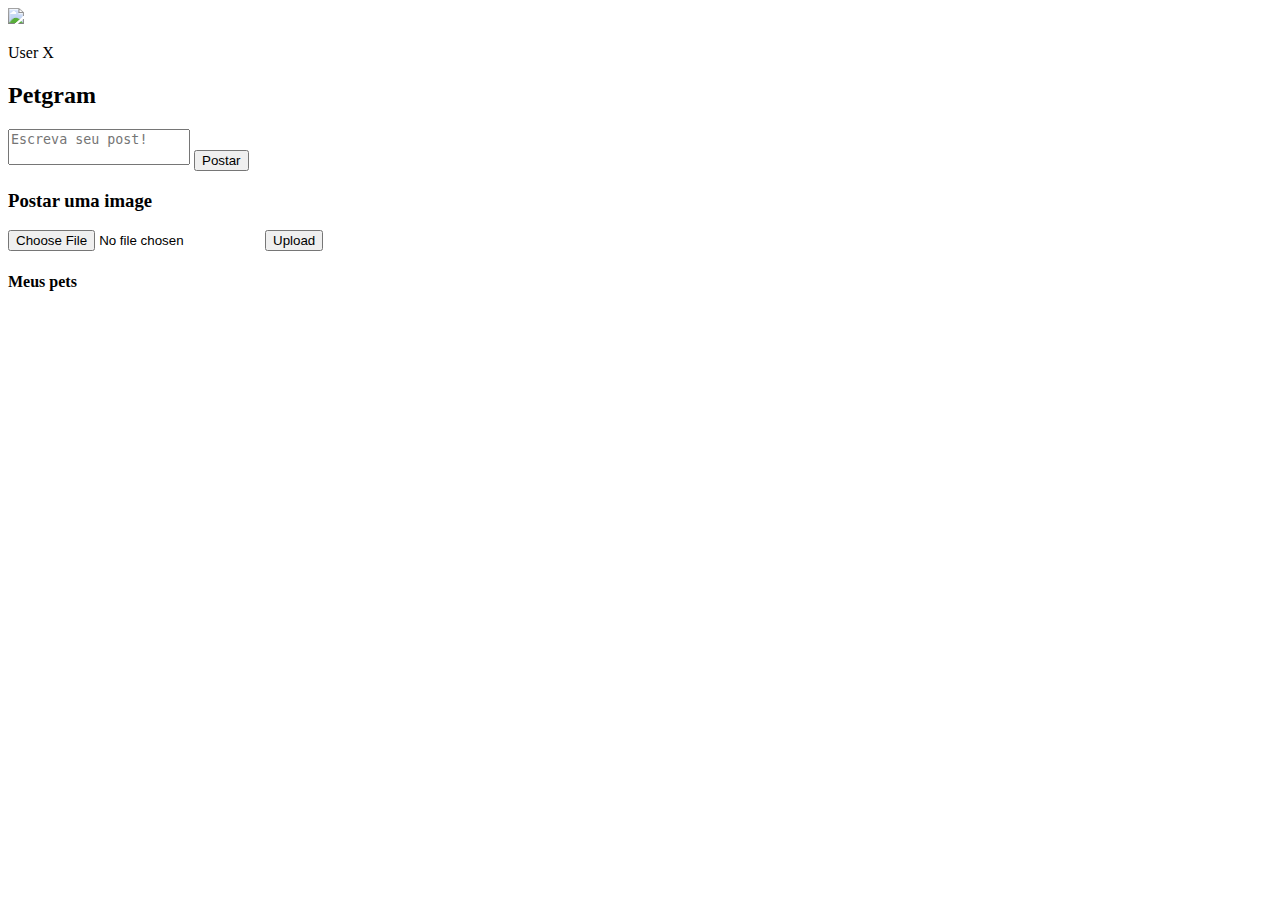
==== profile.html @ 99910baa "nao repare a bagunça" ====
<!DOCTYPE html>
<html>
  <head>
    <title>Petgram</title>
    <meta charset="utf-8">
    <link rel="stylesheet" href="https://stackpath.bootstrapcdn.com/bootstrap/4.1.3/css/bootstrap.min.css" integrity="sha384-MCw98/SFnGE8fJT3GXwEOngsV7Zt27NXFoaoApmYm81iuXoPkFOJwJ8ERdknLPMO" crossorigin="anonymous">
    <link rel="stylesheet" type="text/css" href="main.css">
  </head>
  <body>
    <div class="container-fluid">
      <div class="row">
        <div class="col-sm-3">
          <img src="http://placekitten.com/100/100">
          <p>User X</p>
        </div>
        <div class="col-sm-6">
          <h2>Petgram</h2>
          <textarea id="post-content" style="resize: none" placeholder="Escreva seu post!"></textarea>
          <button type="button" class="btn btn-primary" id="post-button">Postar</button>
        </div>

        <div class="col-sm-6">
          <h3>Postar uma image</h3>
          <input type="file" id="file-input">
          <button type="btn btn-primary" id="upload-button">Upload</button>
        </div>


      </div>
      <div class="row">
        <div class="col-sm-6 h-100">
          <h4>Meus pets</h4>
          <!-- container dos posts que virão via JS-->
          <ul id="posts-container">
          </ul>
        </div>
      </div>
    </div>


    <!-- Scripts -->
    <script src="https://code.jquery.com/jquery-3.3.1.slim.min.js" integrity="sha384-q8i/X+965DzO0rT7abK41JStQIAqVgRVzpbzo5smXKp4YfRvH+8abtTE1Pi6jizo" crossorigin="anonymous"></script>
    <script src="https://www.gstatic.com/firebasejs/5.3.0/firebase-app.js"></script>
    <script src="https://www.gstatic.com/firebasejs/5.3.0/firebase-database.js"></script>
    <script src="https://www.gstatic.com/firebasejs/5.3.0/firebase-storage.js"></script>
    <script src="firebase-config.js"></script>
    <script src="https://stackpath.bootstrapcdn.com/bootstrap/4.1.3/js/bootstrap.min.js" integrity="sha384-ChfqqxuZUCnJSK3+MXmPNIyE6ZbWh2IMqE241rYiqJxyMiZ6OW/JmZQ5stwEULTy" crossorigin="anonymous"></script>

    <script src="profile.js"></script>
  </body>
</html>
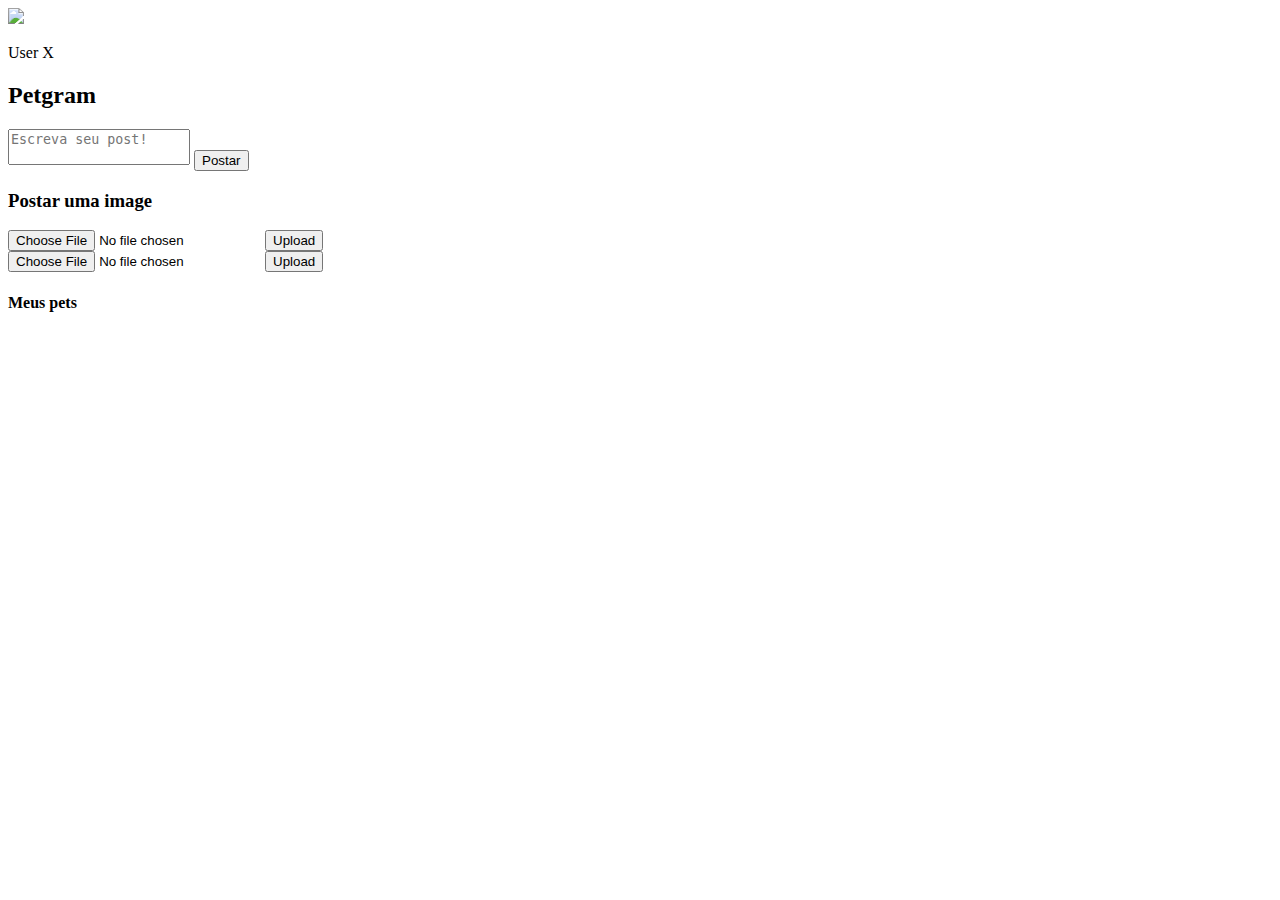
==== commit 437d0328: "ok Merge branch 'master' of https://github.com/maryfsc/rede-social" ====
--- a/profile.html
+++ b/profile.html
@@ -13,7 +13,7 @@
           <img src="http://placekitten.com/100/100">
           <p>User X</p>
         </div>
-        <div class="col-sm-6">
+        <div class="col-sm-2">
           <h2>Petgram</h2>
           <textarea id="post-content" style="resize: none" placeholder="Escreva seu post!"></textarea>
           <button type="button" class="btn btn-primary" id="post-button">Postar</button>
@@ -26,6 +26,12 @@
         </div>
 
 
+      </div>
+      <div class="row">
+        <div class="col-sm-3">
+          <input type="file" class="" id="file-input">
+          <button type="button" class="btn btn-primary" id="upload-button">Upload</button>
+        </div>
       </div>
       <div class="row">
         <div class="col-sm-6 h-100">
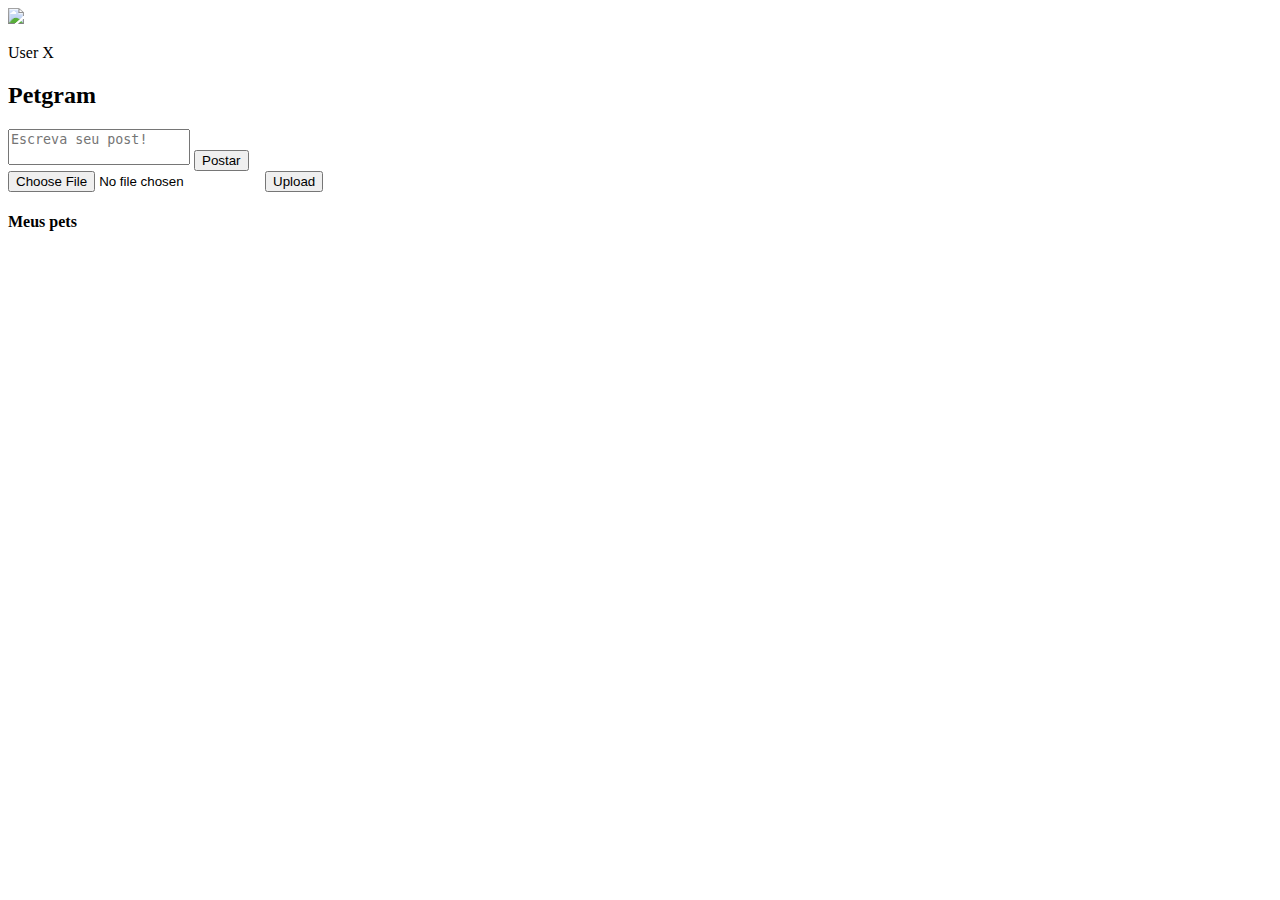
==== commit fe0f84d5: "Fazendo upload de imagens para Firebase usando timestamp." ====
--- a/profile.html
+++ b/profile.html
@@ -9,28 +9,18 @@
   <body>
     <div class="container-fluid">
       <div class="row">
-        <div class="col-sm-3">
+        <div class="col-lg-2">
           <img src="http://placekitten.com/100/100">
           <p>User X</p>
         </div>
-        <div class="col-sm-2">
+        <div class="col-lg-4">
           <h2>Petgram</h2>
           <textarea id="post-content" style="resize: none" placeholder="Escreva seu post!"></textarea>
           <button type="button" class="btn btn-primary" id="post-button">Postar</button>
-        </div>
-
-        <div class="col-sm-6">
-          <h3>Postar uma image</h3>
-          <input type="file" id="file-input">
-          <button type="btn btn-primary" id="upload-button">Upload</button>
-        </div>
-
-
-      </div>
-      <div class="row">
-        <div class="col-sm-3">
-          <input type="file" class="" id="file-input">
-          <button type="button" class="btn btn-primary" id="upload-button">Upload</button>
+          <div class="col-lg-4">
+            <input type="file" class="" id="file-input">
+            <button type="button" class="btn btn-primary mt-2" id="upload-button">Upload</button>
+          </div>
         </div>
       </div>
       <div class="row">
